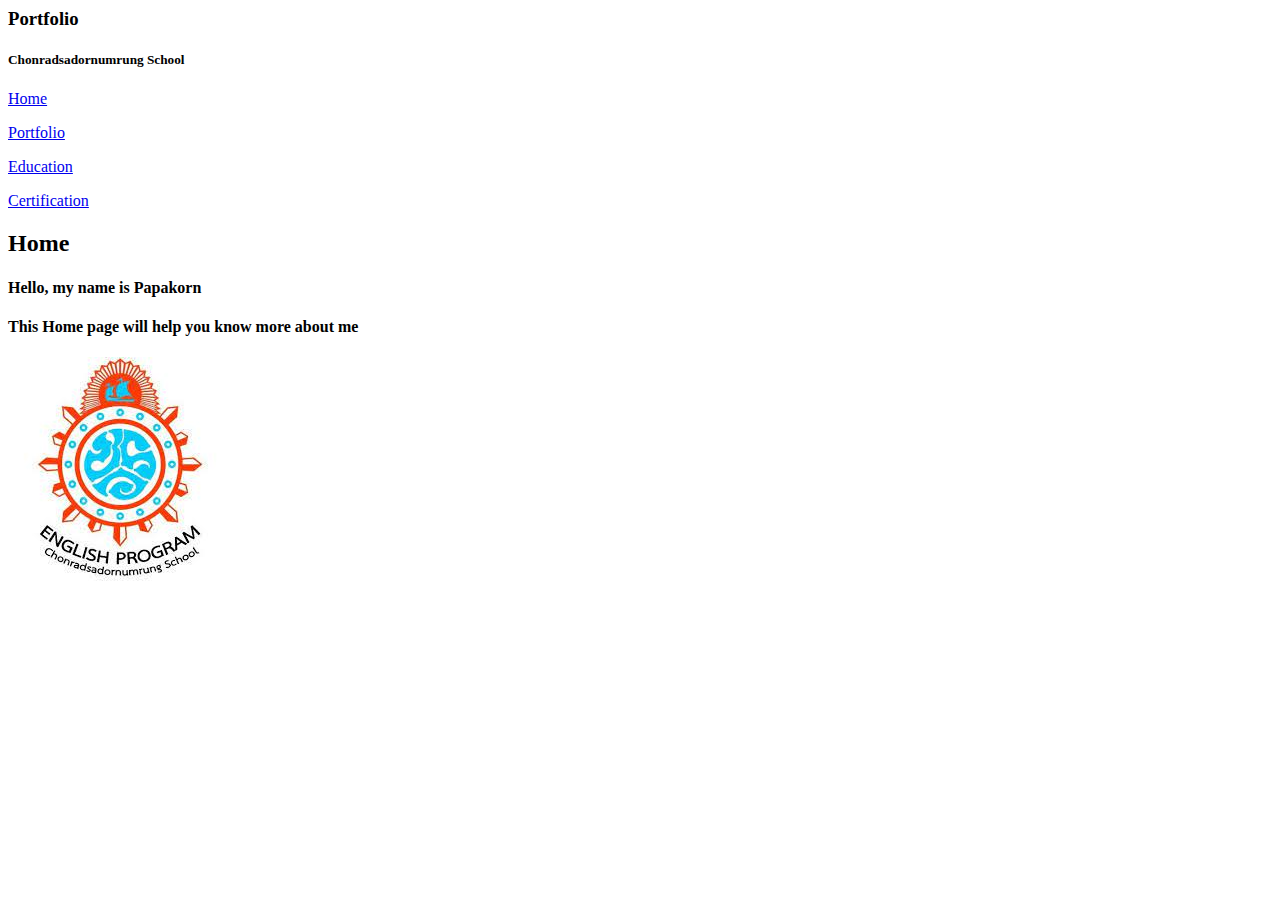
==== index.html @ e2811e9b "create github" ====
<html lang="eng">
<head>
    <meta charset="UTF-8">
    <meta name="Home" content="width=device-width, initial-scale=1.0">
    <title>Home</title>
    <link rel="stylesheet" href="css/Control.css">
</head>
<body>
    <h3>Portfolio</h3>
    <h5>Chonradsadornumrung School</h5>
    <div class="Happy">
        <p><a href="index.html">Home</a></p>
        <p><a href="portfolio.html">Portfolio</a></p>
        <p><a href="education.html">Education</a></p>
        <p><a href="certification.html">Certification</a></p>
    </div>
    <h2>Home</h2>
    <h4>Hello, my name is Papakorn </h4>
    <h4>This Home page will help you know more about me</h4>
    <img src="cruu.jpg" alt="jpg" class="cruu">

    
</body>
</html>
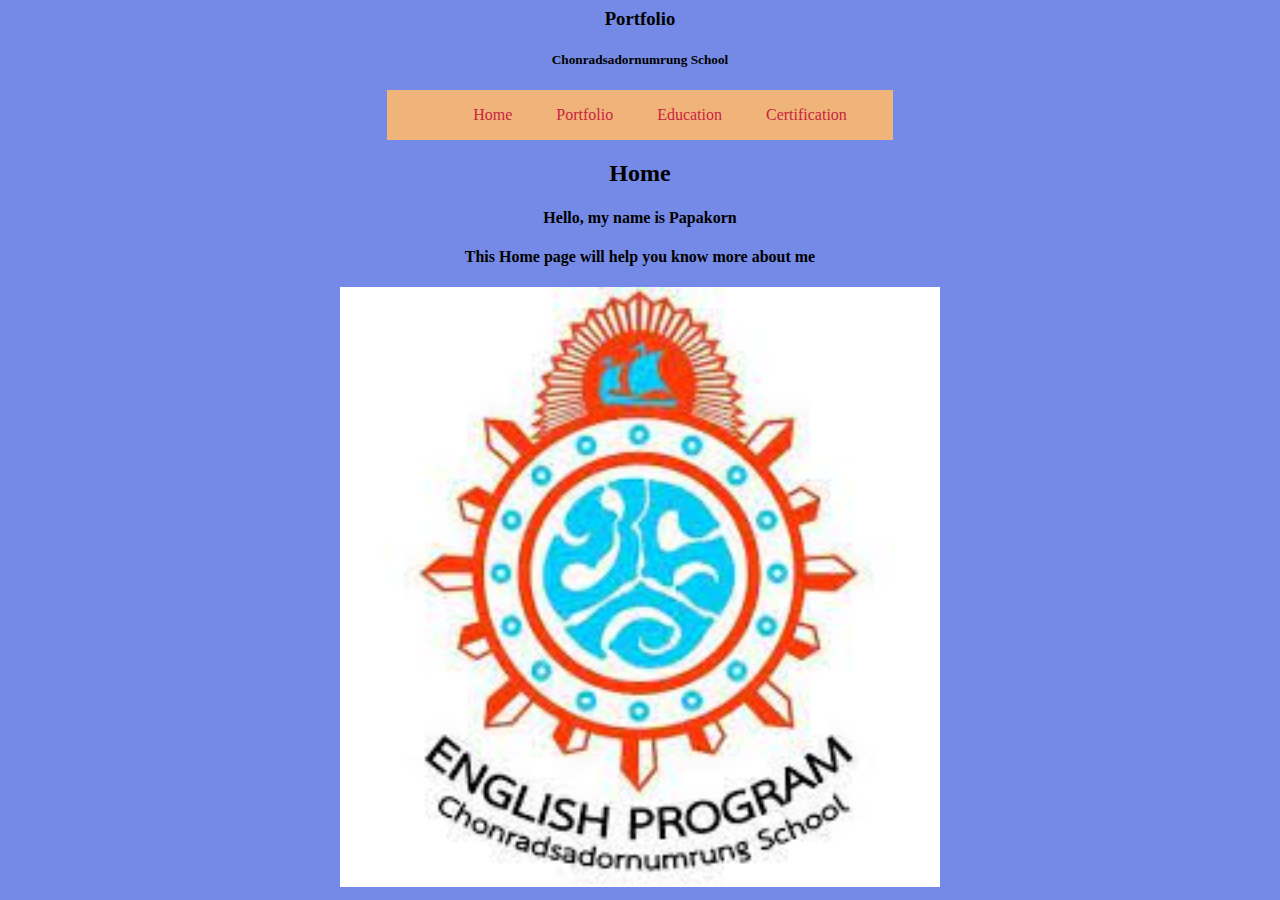
==== commit ce6592b2: "...." ====
--- a/index.html
+++ b/index.html
@@ -3,7 +3,7 @@
     <meta charset="UTF-8">
     <meta name="Home" content="width=device-width, initial-scale=1.0">
     <title>Home</title>
-    <link rel="stylesheet" href="css/Control.css">
+    <link rel="stylesheet" href="css/control.css">
 </head>
 <body>
     <h3>Portfolio</h3>
--- a/css/control.css
+++ b/css/control.css
@@ -0,0 +1,32 @@
+body{
+    text-align: center;
+    background-color: rgb(117, 138, 230);
+}
+.Happy{
+    background-color: #f0b37a;
+    margin-left: 30%;
+    margin-right: 30%;
+}
+p{
+    display: inline-block;
+    padding-left: 40px;
+}
+a{
+    text-decoration-line: none;
+    color: C7253E;
+}
+a:hover{
+    color: rgb(255, 255, 255);
+}
+.cruu{
+    width: 600px;
+}
+.Myself{
+    width: 400px;
+}
+.Certficate{
+    width: 700px;
+}
+.anubanchon{
+    width: 500px;
+}